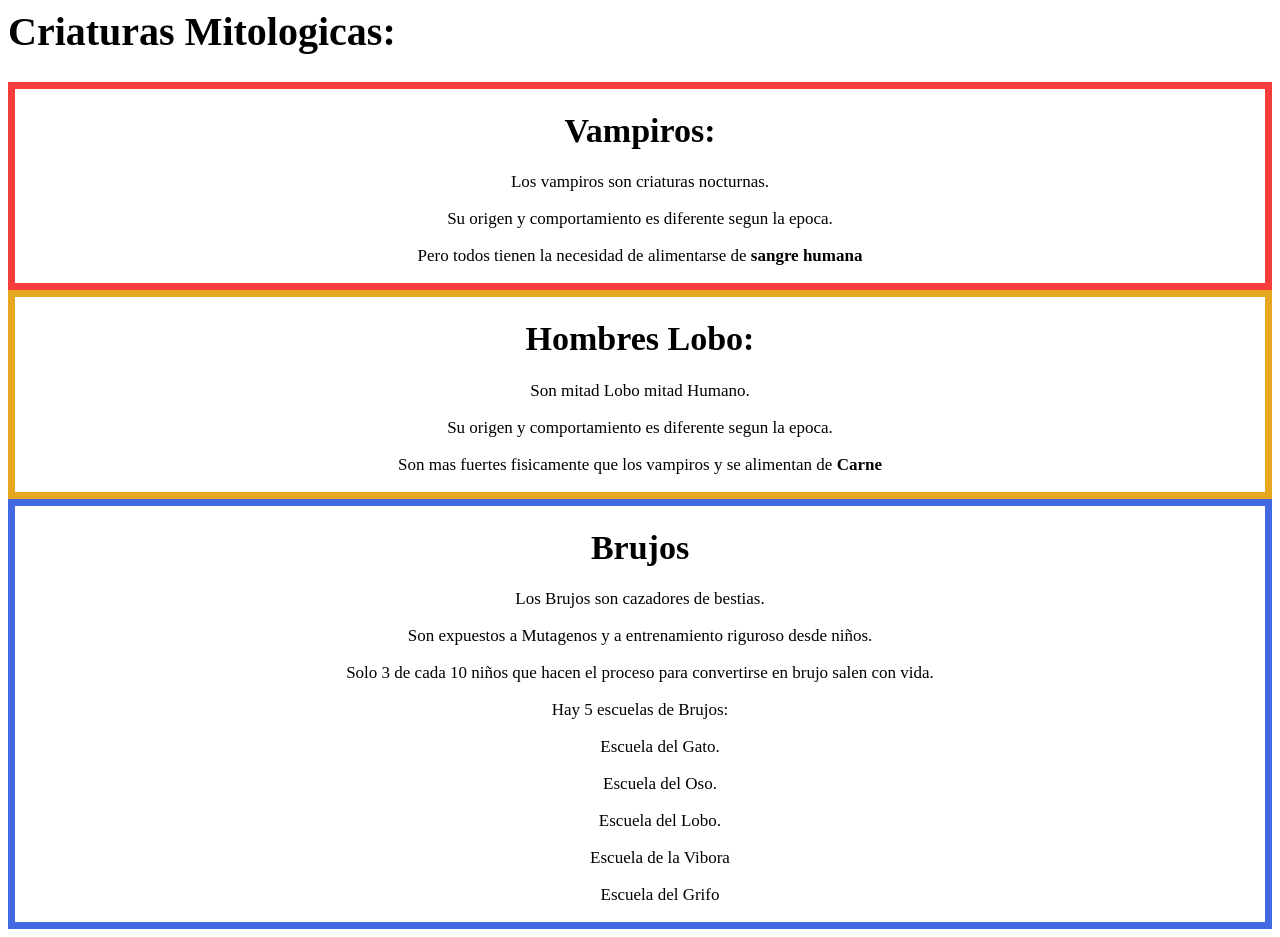
==== pagina.html @ 08581418 "agrege pagina de criaturas mitologicas" ====
<html>
    <head>
        <title>Criaturas Mitologicas</title>
        <link rel="stylesheet" href="css/stile.css">
    </head>
    <body>
        <h1>Criaturas Mitologicas:</h1>
            <div id= "Container">
                <div id= "ContainerVampiros">
                    <h1>Vampiros:</h1>
                    <p>Los vampiros son criaturas nocturnas.</p>
                    <p>Su origen y comportamiento es diferente segun la epoca.</p>
                    <p>Pero todos tienen la necesidad de alimentarse de <strong> sangre humana</strong></p>
                </div>
                <div id= "ContainerLobo">
                    <h1>Hombres Lobo:</h1>
                    <p>Son mitad Lobo mitad Humano.</p>
                    <p>Su origen y comportamiento es diferente segun la epoca.</p>
                    <p>Son mas fuertes fisicamente que los vampiros y se alimentan de <strong> Carne</strong></p>
                </div>
                <div id= "containerBrujo">
                    <h1>Brujos</h1>
                    <p>Los Brujos son cazadores de bestias.</p>
                    <p>Son expuestos a Mutagenos y a entrenamiento riguroso desde niños.</p>
                    <p>Solo 3 de cada 10 niños que hacen el proceso para convertirse en brujo salen con vida.</p>
                    <p>Hay 5 escuelas de Brujos:</p>
                    <ul>
                        <p>Escuela del Gato.</p>
                        <p>Escuela del Oso.</p>
                        <p>Escuela del Lobo.</p>
                        <p>Escuela de la Vibora</p> 
                        <p>Escuela del Grifo</p>
                    </ul>
                </div>
            </div>
    </body>
</html>
---- css/stile.css ----
body
{
    color: black;
    font-family: cursive;
    text-align: left;
    font-size: 20px;
}
#Container
{
    text-align: center;
    font-size: 17px;
}
#ContainerVampiros 
{
    border: rgb(247, 60, 60) 7px solid
    
}
#ContainerLobo
{
    border: rgb(230, 167, 33) 7px solid;
    
}
#containerBrujo
{
    border: royalblue 7px solid;
}
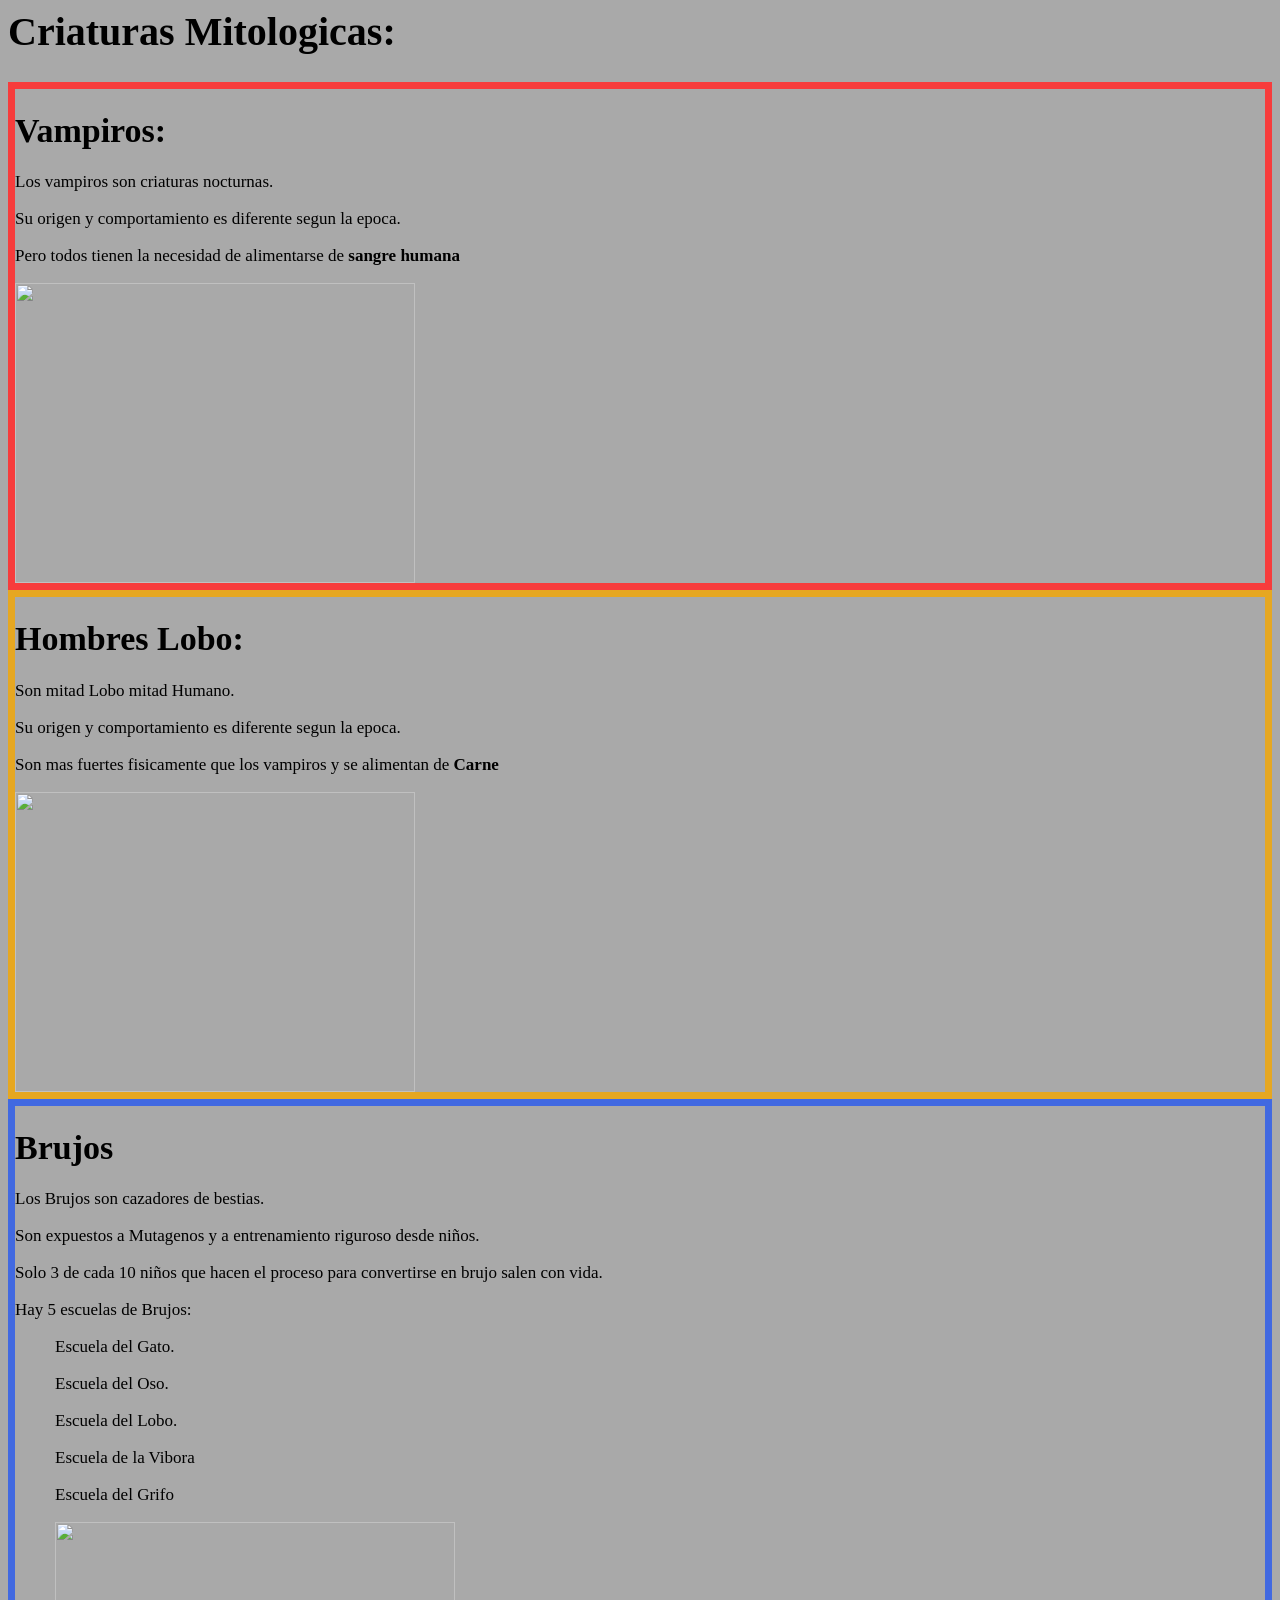
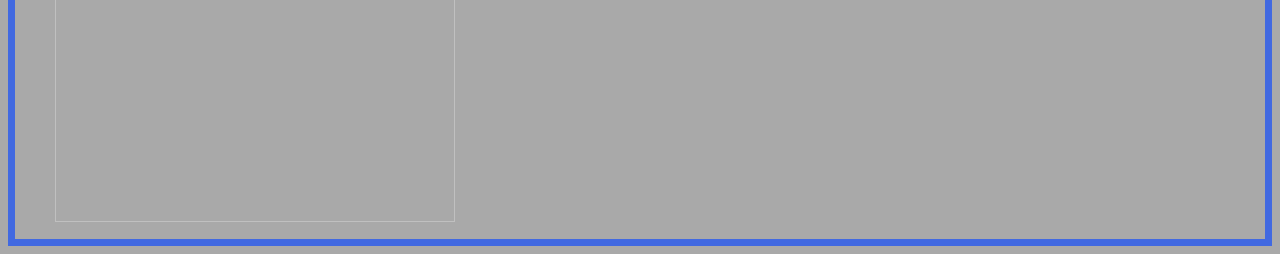
==== commit b0ce45d8: "Agregro fotos" ====
--- a/pagina.html
+++ b/pagina.html
@@ -11,12 +11,14 @@
                     <p>Los vampiros son criaturas nocturnas.</p>
                     <p>Su origen y comportamiento es diferente segun la epoca.</p>
                     <p>Pero todos tienen la necesidad de alimentarse de <strong> sangre humana</strong></p>
+                    <img src="https://www.seresmitologicos.net/wp-content/uploads/2011/09/vampiro.jpg" width="400" height="300">
                 </div>
                 <div id= "ContainerLobo">
                     <h1>Hombres Lobo:</h1>
                     <p>Son mitad Lobo mitad Humano.</p>
                     <p>Su origen y comportamiento es diferente segun la epoca.</p>
                     <p>Son mas fuertes fisicamente que los vampiros y se alimentan de <strong> Carne</strong></p>
+                    <img src="https://vignette.wikia.nocookie.net/reinoanimalia/images/9/95/Hombre_lobo.png/revision/latest/scale-to-width-down/340?cb=20140331181426&path-prefix=es" width="400" height="300">
                 </div>
                 <div id= "containerBrujo">
                     <h1>Brujos</h1>
@@ -30,6 +32,7 @@
                         <p>Escuela del Lobo.</p>
                         <p>Escuela de la Vibora</p> 
                         <p>Escuela del Grifo</p>
+                        <img src="https://cdn5.dibujos.net/dibujos/pintados/201116/1011dd1fc5fb736e6cdbc2c13f3850c2.png" width="400" height="300">
                     </ul>
                 </div>
             </div>
--- a/css/stile.css
+++ b/css/stile.css
@@ -1,5 +1,6 @@
 body
 {
+    background-color: darkgray;
     color: black;
     font-family: cursive;
     text-align: left;
@@ -7,7 +8,7 @@
 }
 #Container
 {
-    text-align: center;
+    text-align: justify;
     font-size: 17px;
 }
 #ContainerVampiros 
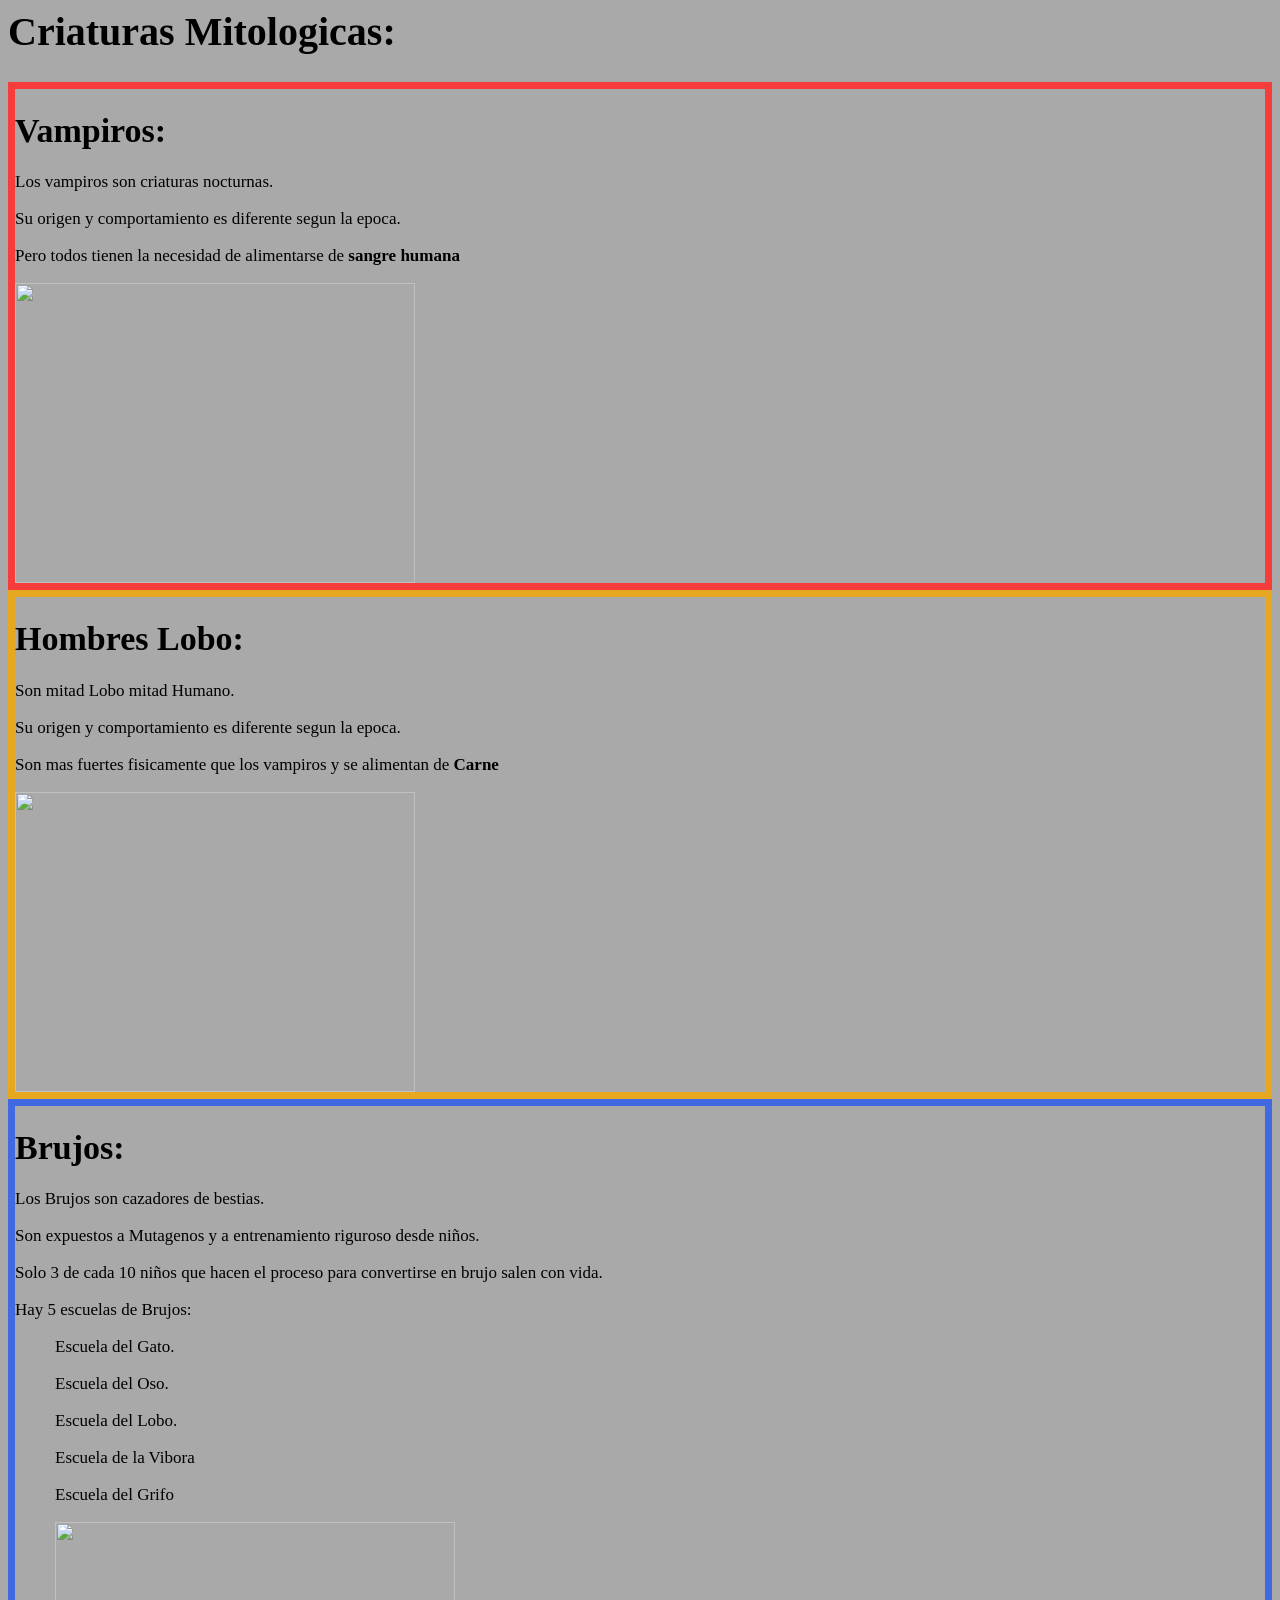
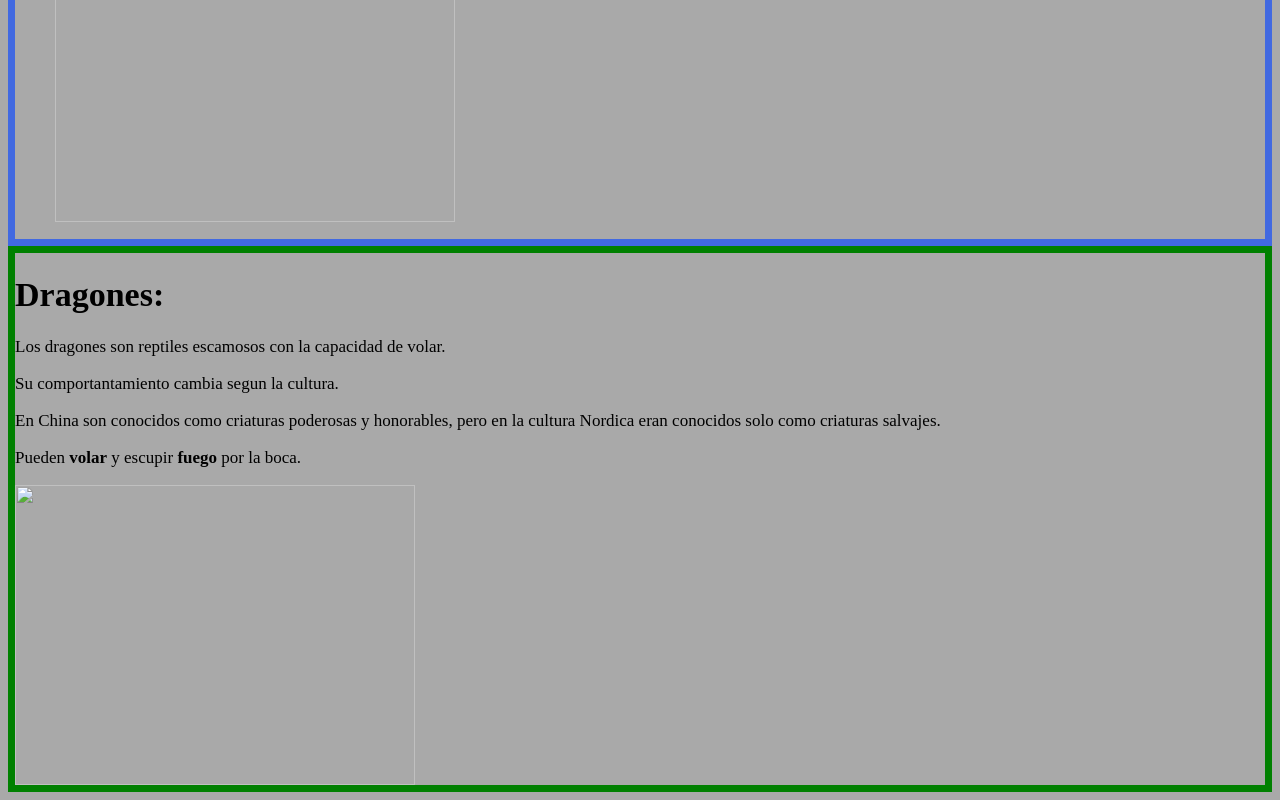
==== commit b377d61d: "actualizacion a la pagina" ====
--- a/pagina.html
+++ b/pagina.html
@@ -11,17 +11,17 @@
                     <p>Los vampiros son criaturas nocturnas.</p>
                     <p>Su origen y comportamiento es diferente segun la epoca.</p>
                     <p>Pero todos tienen la necesidad de alimentarse de <strong> sangre humana</strong></p>
-                    <img src="https://www.seresmitologicos.net/wp-content/uploads/2011/09/vampiro.jpg" width="400" height="300">
+                    <img class="imagen" src="https://www.seresmitologicos.net/wp-content/uploads/2011/09/vampiro.jpg">
                 </div>
                 <div id= "ContainerLobo">
                     <h1>Hombres Lobo:</h1>
                     <p>Son mitad Lobo mitad Humano.</p>
                     <p>Su origen y comportamiento es diferente segun la epoca.</p>
                     <p>Son mas fuertes fisicamente que los vampiros y se alimentan de <strong> Carne</strong></p>
-                    <img src="https://vignette.wikia.nocookie.net/reinoanimalia/images/9/95/Hombre_lobo.png/revision/latest/scale-to-width-down/340?cb=20140331181426&path-prefix=es" width="400" height="300">
+                    <img class="imagen" src="https://vignette.wikia.nocookie.net/reinoanimalia/images/9/95/Hombre_lobo.png/revision/latest/scale-to-width-down/340?cb=20140331181426&path-prefix=es">
                 </div>
                 <div id= "containerBrujo">
-                    <h1>Brujos</h1>
+                    <h1>Brujos:</h1>
                     <p>Los Brujos son cazadores de bestias.</p>
                     <p>Son expuestos a Mutagenos y a entrenamiento riguroso desde niños.</p>
                     <p>Solo 3 de cada 10 niños que hacen el proceso para convertirse en brujo salen con vida.</p>
@@ -32,8 +32,16 @@
                         <p>Escuela del Lobo.</p>
                         <p>Escuela de la Vibora</p> 
                         <p>Escuela del Grifo</p>
-                        <img src="https://cdn5.dibujos.net/dibujos/pintados/201116/1011dd1fc5fb736e6cdbc2c13f3850c2.png" width="400" height="300">
+                        <img class ="imagen" src="https://cdn.hobbyconsolas.com/sites/navi.axelspringer.es/public/media/image/2019/12/witcher-3_1.jpg">
                     </ul>
+                </div>
+                <div id= "containerDragon">
+                    <h1>Dragones:</h1>
+                    <p>Los dragones son reptiles escamosos con la capacidad de volar.</p>
+                    <p>Su comportantamiento cambia segun la cultura.</p>
+                    <p>En China son conocidos como criaturas poderosas y honorables, pero en la cultura Nordica eran conocidos solo como criaturas salvajes.</p>
+                    <p>Pueden <strong>volar</strong> y escupir <strong>fuego</strong> por la boca.</p>
+                    <img class="imagen" src="https://www.mitologia.info/wp-content/uploads/2018/02/gran-dragon-mitologia.jpg">
                 </div>
             </div>
     </body>
--- a/css/stile.css
+++ b/css/stile.css
@@ -25,3 +25,12 @@
 {
     border: royalblue 7px solid;
 }
+#containerDragon
+{
+    border: green 7px solid;
+}
+.imagen
+{
+    width: 400px;
+    height: 300px;
+}
